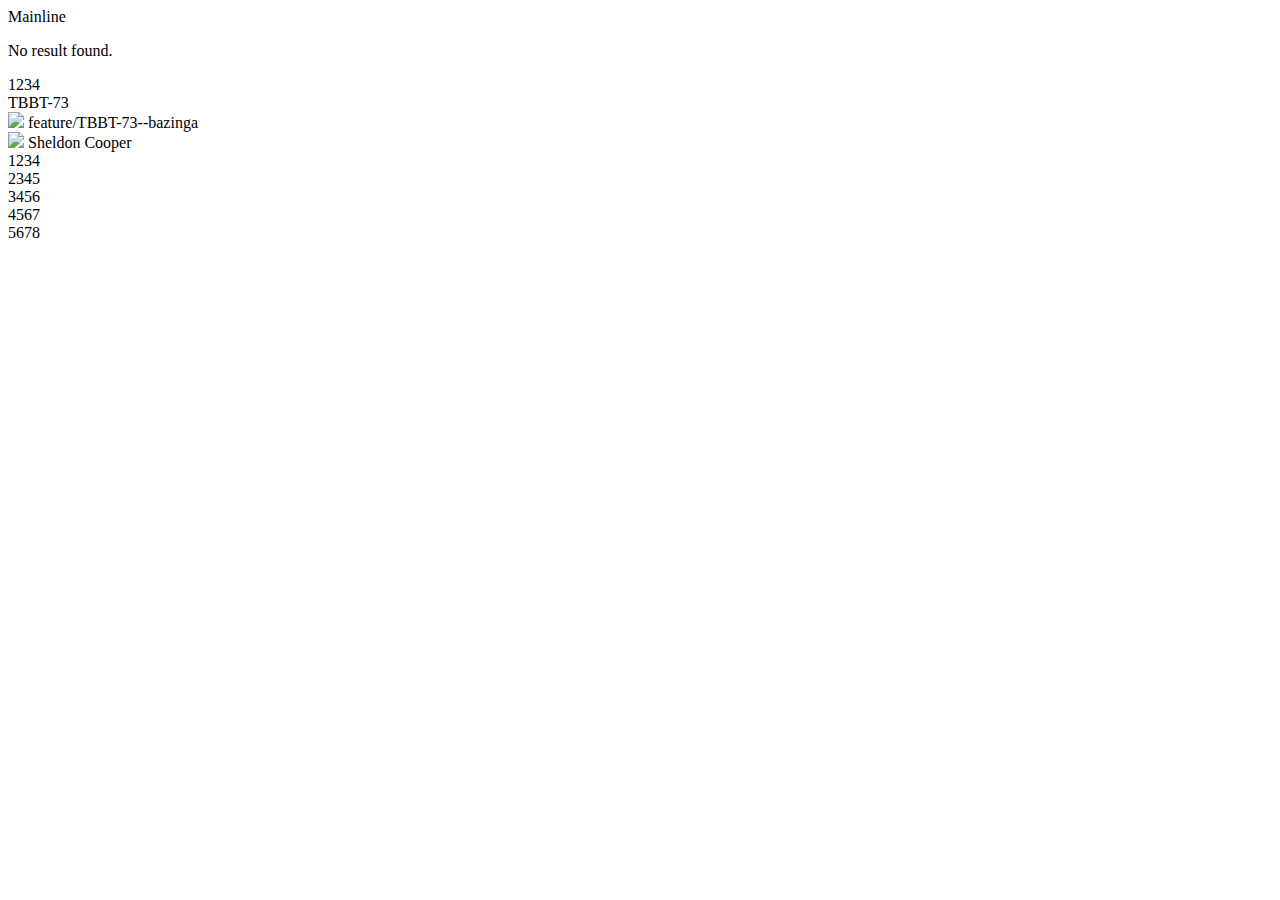
==== src/main/resources/templates/jenkinsJobs.html @ 39bc11c1 "Update jenkinsJobs to new design." ====
<!DOCTYPE HTML>
<html xmlns:th="http://www.thymeleaf.org">
<head>
    <div th:replace="fragments/head"></div>
</head>
<body>

<!--<div class="container">-->

<!--<div id="result">-->
<!--<p th:if="${jenkinsJobs.isEmpty()}">-->
<!--No result found.-->
<!--</p>-->
<!--<div class="row">-->
<!--<div class="col-xs-6 col-md-3 buildbox" th:each="job : ${jenkinsJobs}">-->
<!--<div class="panel" th:classappend="${job.getColor()}">-->
<!--<a th:href="${job.getBuildUrl()}">-->
<!--<h3 th:text="${job.getBranchName()}">feature/xyz</h3>-->
<!--<h3><small th:text="${job.getBuildNumber()}">#866</small></h3>-->
<!--<h3>-->
<!--<small th:text="${job.getCulprits()}">bich152</small>-->
<!--</h3>-->
<!--</a>-->

<!--</div>-->
<!--</div>-->
<!--</div>-->
<!--</div>-->
<!--</div>-->


<div class="swimlane">
    <font class="headline">Mainline</font>
    <p th:if="${jenkinsJobs.isEmpty()}">
        No result found.
    </p>
    <div class="container" th:if="${not jenkinsJobs.isEmpty()}">
        <div class="box" th:each="job : ${jenkinsJobs}">
            <div class="build" th:text="${job.getBuildNumber()}">
                1234
            </div>
            <div class="info failed">
                <a th:href="${job.getBuildUrl()}">
                    <div class="heading" th:text="${job.getJiraTicket()}">
                        TBBT-73
                    </div>
                    <div class="subheading" th:text="${job.getBranchName()}">
                        <img src="img/group.png" height="20px"/>
                        feature/TBBT-73--bazinga
                    </div>
                    <div class="committers" th:text="${job.getCulprits()}">
                        <img src="img/group.png" height="20px"/>
                        Sheldon Cooper
                    </div>
                </a>
            </div>
            <div class="details">
                <div class="history">
                    <div class="health unstable" th:text="${job.getBuildNumber()-1}">
                        1234
                    </div>
                    <div class="health failed" th:text="${job.getBuildNumber()-2}">
                        2345
                    </div>
                    <div class="health stable" th:text="${job.getBuildNumber()-3}">
                        3456
                    </div>
                    <div class="health stable" th:text="${job.getBuildNumber()-4}">
                        4567
                    </div>
                    <div class="health aborted" th:text="${job.getBuildNumber()-5}">
                        5678
                    </div>
                </div>
            </div>
        </div>
    </div>
</div>

<div th:replace="fragments/scripts"></div>
</body>
</html>
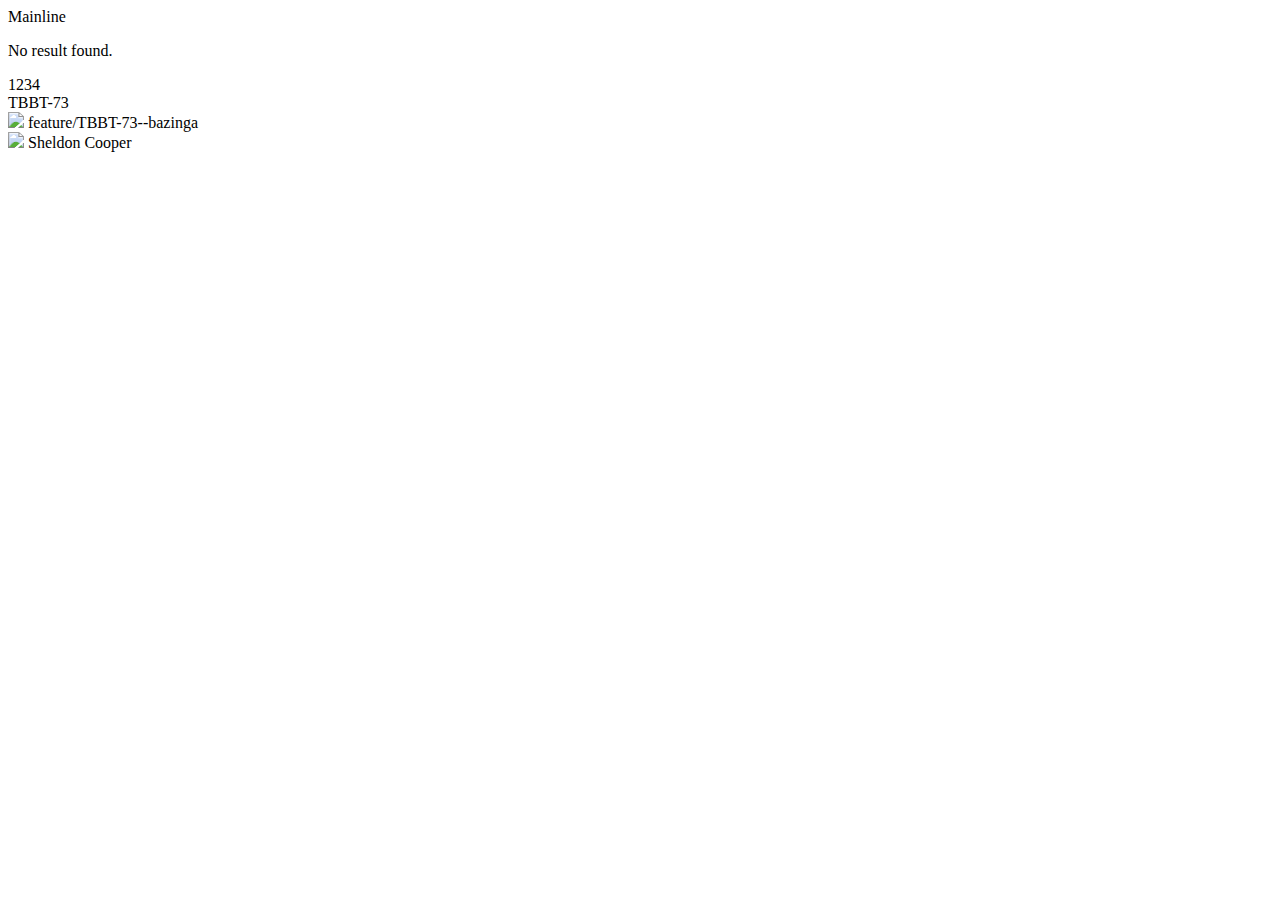
==== commit 8213da2f: "Deactivate History while not available" ====
--- a/src/main/resources/templates/jenkinsJobs.html
+++ b/src/main/resources/templates/jenkinsJobs.html
@@ -4,30 +4,6 @@
     <div th:replace="fragments/head"></div>
 </head>
 <body>
-
-<!--<div class="container">-->
-
-<!--<div id="result">-->
-<!--<p th:if="${jenkinsJobs.isEmpty()}">-->
-<!--No result found.-->
-<!--</p>-->
-<!--<div class="row">-->
-<!--<div class="col-xs-6 col-md-3 buildbox" th:each="job : ${jenkinsJobs}">-->
-<!--<div class="panel" th:classappend="${job.getColor()}">-->
-<!--<a th:href="${job.getBuildUrl()}">-->
-<!--<h3 th:text="${job.getBranchName()}">feature/xyz</h3>-->
-<!--<h3><small th:text="${job.getBuildNumber()}">#866</small></h3>-->
-<!--<h3>-->
-<!--<small th:text="${job.getCulprits()}">bich152</small>-->
-<!--</h3>-->
-<!--</a>-->
-
-<!--</div>-->
-<!--</div>-->
-<!--</div>-->
-<!--</div>-->
-<!--</div>-->
-
 
 <div class="swimlane">
     <font class="headline">Mainline</font>
@@ -39,7 +15,7 @@
             <div class="build" th:text="${job.getBuildNumber()}">
                 1234
             </div>
-            <div class="info failed">
+            <div class="info " th:classappend="${job.getColor()}">
                 <a th:href="${job.getBuildUrl()}">
                     <div class="heading" th:text="${job.getJiraTicket()}">
                         TBBT-73
@@ -54,25 +30,25 @@
                     </div>
                 </a>
             </div>
-            <div class="details">
-                <div class="history">
-                    <div class="health unstable" th:text="${job.getBuildNumber()-1}">
-                        1234
-                    </div>
-                    <div class="health failed" th:text="${job.getBuildNumber()-2}">
-                        2345
-                    </div>
-                    <div class="health stable" th:text="${job.getBuildNumber()-3}">
-                        3456
-                    </div>
-                    <div class="health stable" th:text="${job.getBuildNumber()-4}">
-                        4567
-                    </div>
-                    <div class="health aborted" th:text="${job.getBuildNumber()-5}">
-                        5678
-                    </div>
-                </div>
-            </div>
+            <!--<div class="details">-->
+                <!--<div class="history">-->
+                    <!--<div class="health unstable" th:text="${job.getBuildNumber()-1}">-->
+                        <!--1234-->
+                    <!--</div>-->
+                    <!--<div class="health failed" th:text="${job.getBuildNumber()-2}">-->
+                        <!--2345-->
+                    <!--</div>-->
+                    <!--<div class="health stable" th:text="${job.getBuildNumber()-3}">-->
+                        <!--3456-->
+                    <!--</div>-->
+                    <!--<div class="health stable" th:text="${job.getBuildNumber()-4}">-->
+                        <!--4567-->
+                    <!--</div>-->
+                    <!--<div class="health aborted" th:text="${job.getBuildNumber()-5}">-->
+                        <!--5678-->
+                    <!--</div>-->
+                <!--</div>-->
+            <!--</div>-->
         </div>
     </div>
 </div>
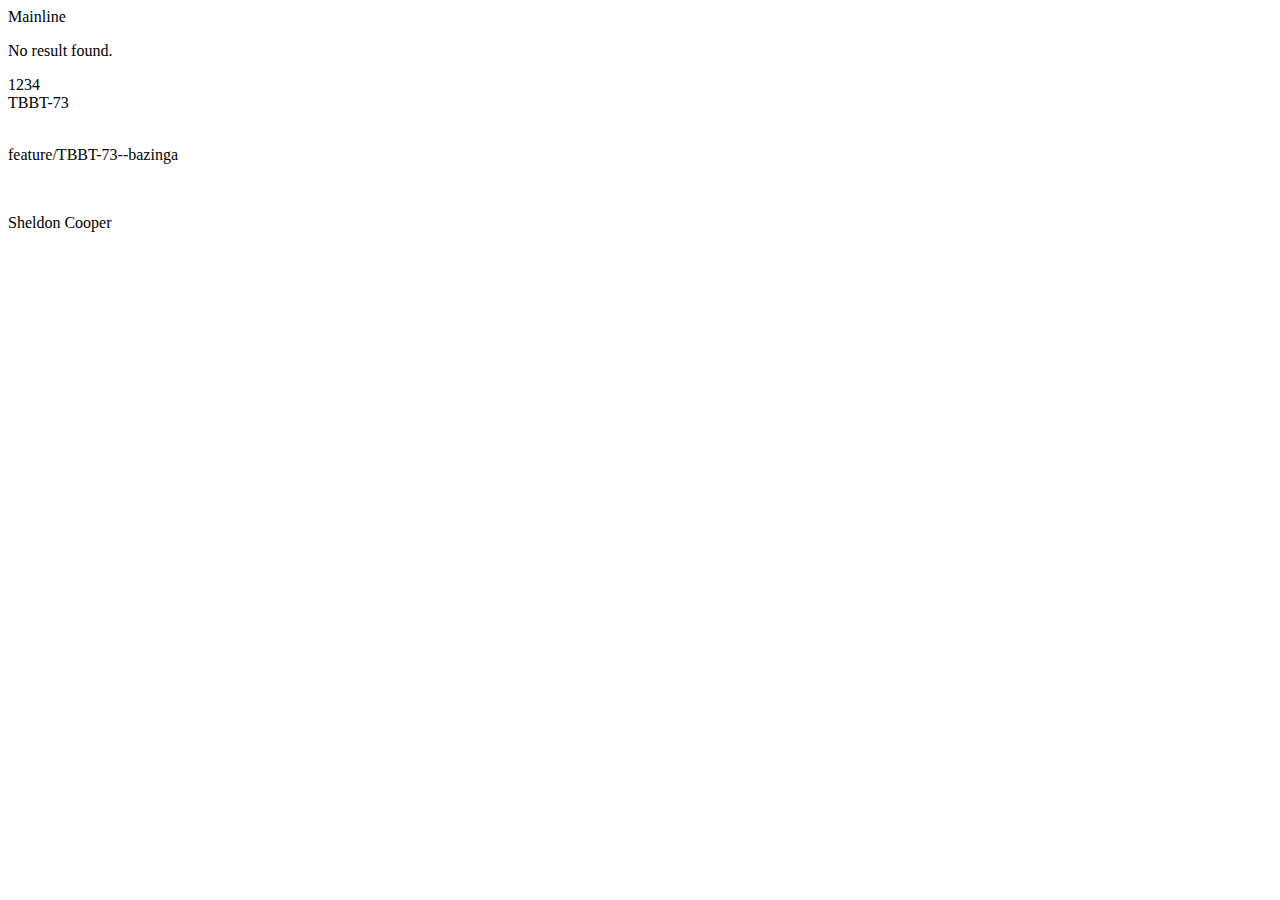
==== commit 2d291dca: "Fix images in buildBoxes." ====
--- a/src/main/resources/templates/jenkinsJobs.html
+++ b/src/main/resources/templates/jenkinsJobs.html
@@ -17,16 +17,16 @@
             </div>
             <div class="info " th:classappend="${job.getColor()}">
                 <a th:href="${job.getBuildUrl()}">
-                    <div class="heading" th:text="${job.getJiraTicket()}">
+                    <div class="heading" th:text="${job.getBranchName()}">
                         TBBT-73
                     </div>
-                    <div class="subheading" th:text="${job.getBranchName()}">
-                        <img src="img/group.png" height="20px"/>
-                        feature/TBBT-73--bazinga
+                    <div class="subheading">
+                        <img class="image" th:src="@{/img/group.png}" />
+                        <p class="subheading" th:text="${job.getJiraTicket()}">feature/TBBT-73--bazinga</p>
                     </div>
-                    <div class="committers" th:text="${job.getCulprits()}">
-                        <img src="img/group.png" height="20px"/>
-                        Sheldon Cooper
+                    <div class="committers">
+                        <img class="image" th:src="@{/img/group.png}"/>
+                        <p class="committers" th:text="${job.getCulprits()}">Sheldon Cooper</p>
                     </div>
                 </a>
             </div>
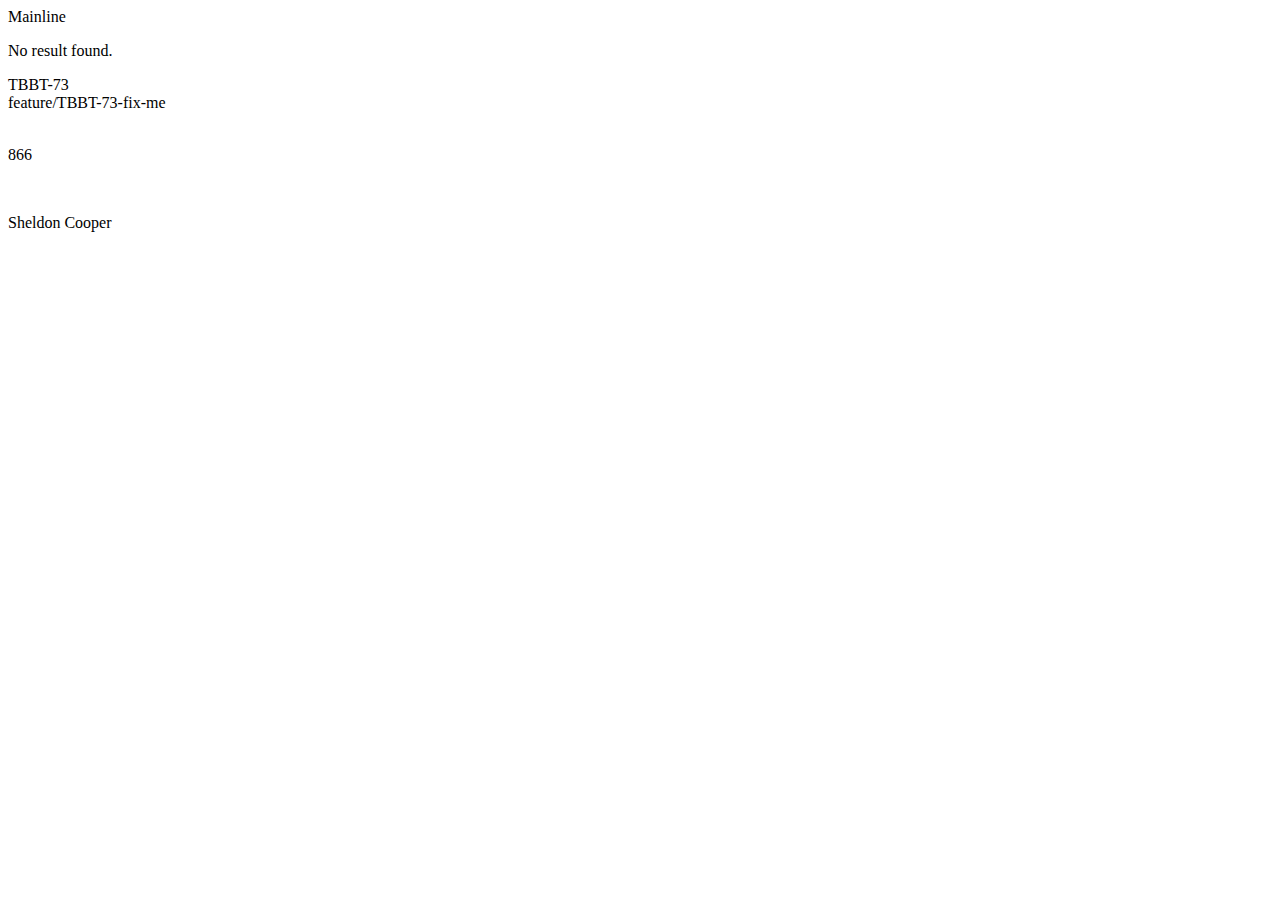
==== commit 0c22cbdd: "Change place where information is displayed" ====
--- a/src/main/resources/templates/jenkinsJobs.html
+++ b/src/main/resources/templates/jenkinsJobs.html
@@ -12,17 +12,17 @@
     </p>
     <div class="container" th:if="${not jenkinsJobs.isEmpty()}">
         <div class="box" th:each="job : ${jenkinsJobs}">
-            <div class="build" th:text="${job.getBuildNumber()}">
-                1234
+            <div class="build" th:text="${job.getJiraTicket()}">
+                TBBT-73
             </div>
             <div class="info " th:classappend="${job.getColor()}">
                 <a th:href="${job.getBuildUrl()}">
                     <div class="heading" th:text="${job.getBranchName()}">
-                        TBBT-73
+                        feature/TBBT-73-fix-me
                     </div>
                     <div class="subheading">
                         <img class="image" th:src="@{/img/group.png}" />
-                        <p class="subheading" th:text="${job.getJiraTicket()}">feature/TBBT-73--bazinga</p>
+                        <p class="subheading" th:text="${job.getBuildNumber()}">866</p>
                     </div>
                     <div class="committers">
                         <img class="image" th:src="@{/img/group.png}"/>
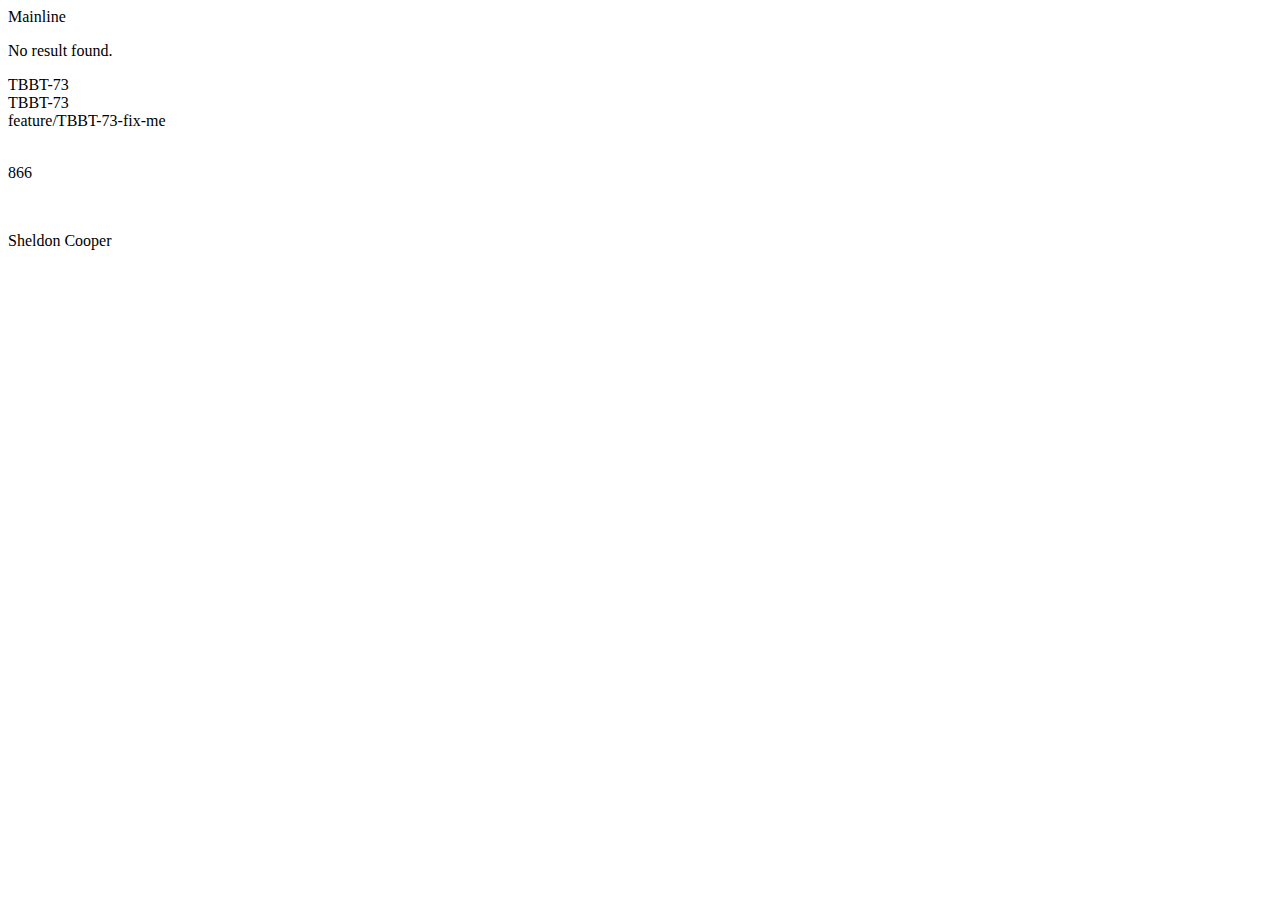
==== commit d63a60fd: "Show Jira ticket number with link or branchtype for e.g. master" ====
--- a/src/main/resources/templates/jenkinsJobs.html
+++ b/src/main/resources/templates/jenkinsJobs.html
@@ -12,7 +12,12 @@
     </p>
     <div class="container" th:if="${not jenkinsJobs.isEmpty()}">
         <div class="box" th:each="job : ${jenkinsJobs}">
-            <div class="build" th:text="${job.getJiraTicket()}">
+            <a th:if="${job.hasJiraTicket()}" th:href="${job.getJiraUrl()}">
+                <div class="build" th:text="${job.getJiraTicket()}">
+                    TBBT-73
+                </div>
+            </a>
+            <div th:if="${not job.hasJiraTicket() and job.hasBranchType()}" class="build" th:text="${job.getBranchType()}">
                 TBBT-73
             </div>
             <div class="info " th:classappend="${job.getColor()}">
